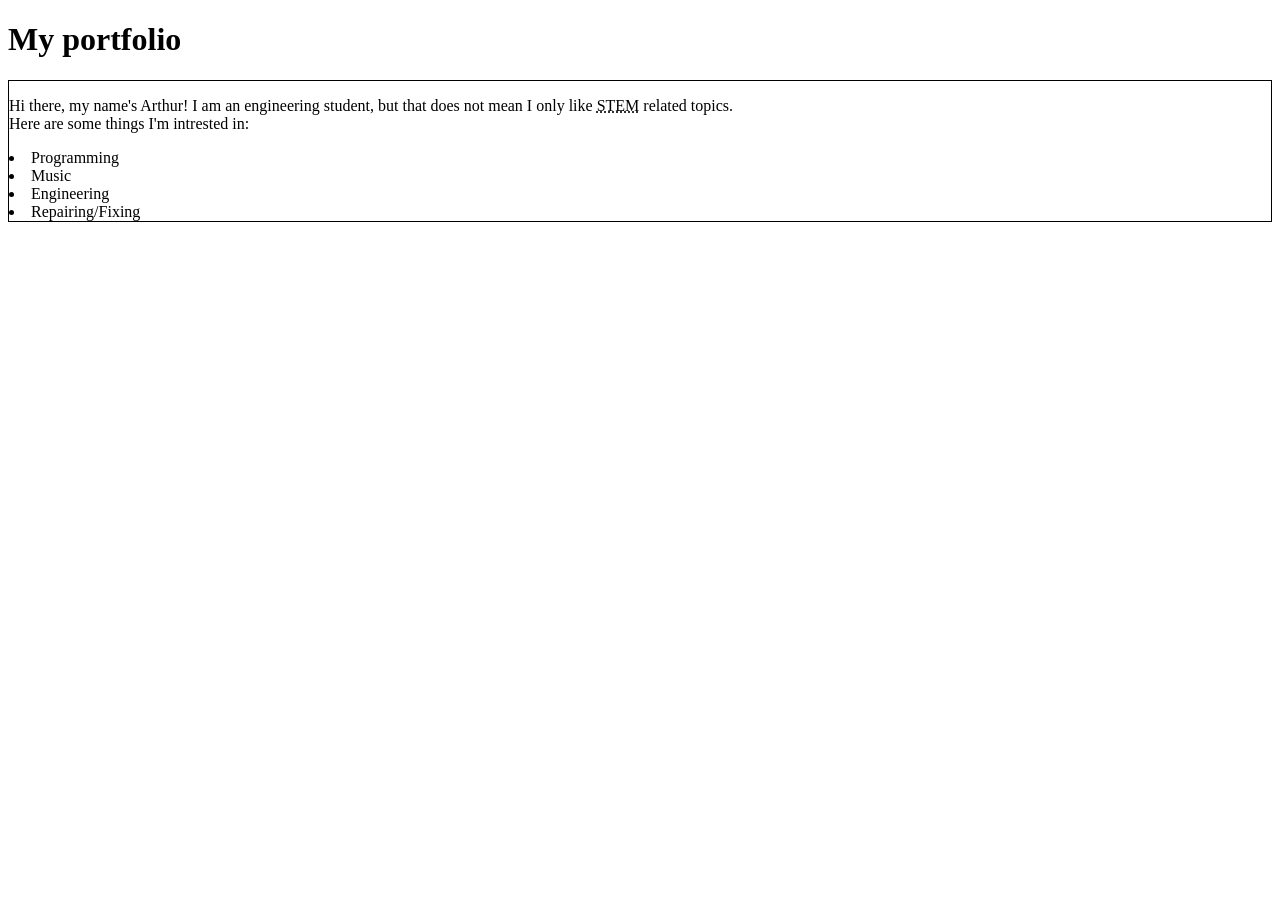
==== index.html @ b90616ce "Update index.html Updaterade index.html för att etablera en startpunkt att bygga ifrån." ====
<!DOCTYPE html>
<html lang="en">
<head>
    <meta charset="UTF-8">
    <meta name="viewport" content="width=device-width, initial-scale=1.0">
    <title>PRTFL</title>
</head>
<body>
    <h1>My portfolio</h1>
    <div style="border: 1px solid black;">   <p>Hi there, my name's Arthur! I am an engineering student, but that does not mean I only like <acronym title="Science Technology Engineering Mathematics">STEM</acronym> related topics. <br>Here are some things I'm intrested in:</p> 
            <li>Programming</li>
            <li>Music</li>
            <li>Engineering</li>
            <li>Repairing/Fixing</li>
    </div>
</body>
</html>
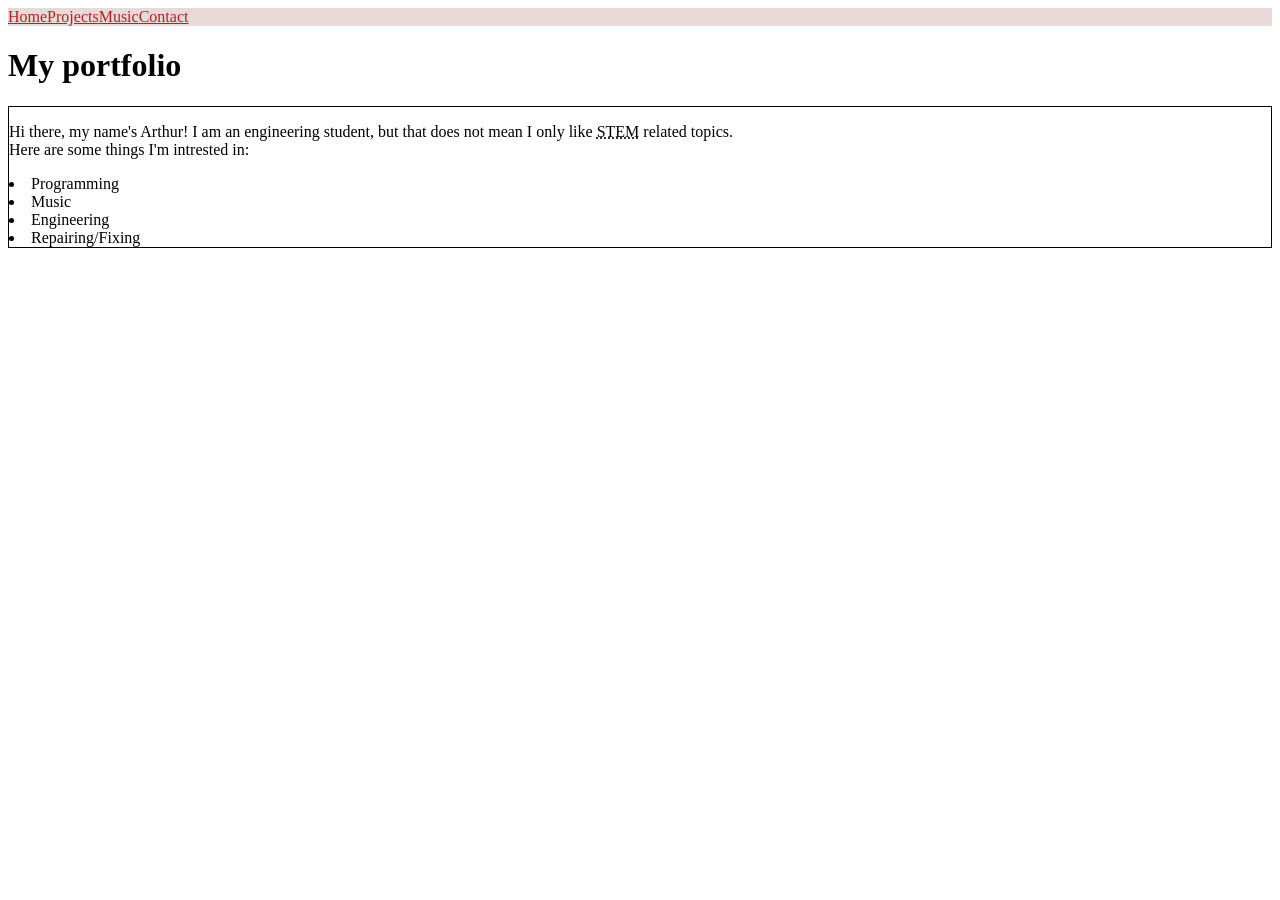
==== commit ea309270: "css och meny Började skapa en meny och css kod" ====
--- a/index.html
+++ b/index.html
@@ -1,11 +1,21 @@
 <!DOCTYPE html>
 <html lang="en">
 <head>
+    <link rel="stylesheet" href="css\style.css">
     <meta charset="UTF-8">
     <meta name="viewport" content="width=device-width, initial-scale=1.0">
     <title>PRTFL</title>
 </head>
 <body>
+    <div class="topnav" id="myTopnav">
+        <a href="#home" class="active">Home</a>
+        <a href="#projects">Projects</a>
+        <a href="#music">Music</a>
+        <a href="#contact">Contact</a>
+        <a href="javascript:void(0);" class="icon" onclick="myFunction()">
+            <i class="fa fa-bars"></i>
+        </a>
+    </div>
     <h1>My portfolio</h1>
     <div style="border: 1px solid black;">   <p>Hi there, my name's Arthur! I am an engineering student, but that does not mean I only like <acronym title="Science Technology Engineering Mathematics">STEM</acronym> related topics. <br>Here are some things I'm intrested in:</p> 
             <li>Programming</li>
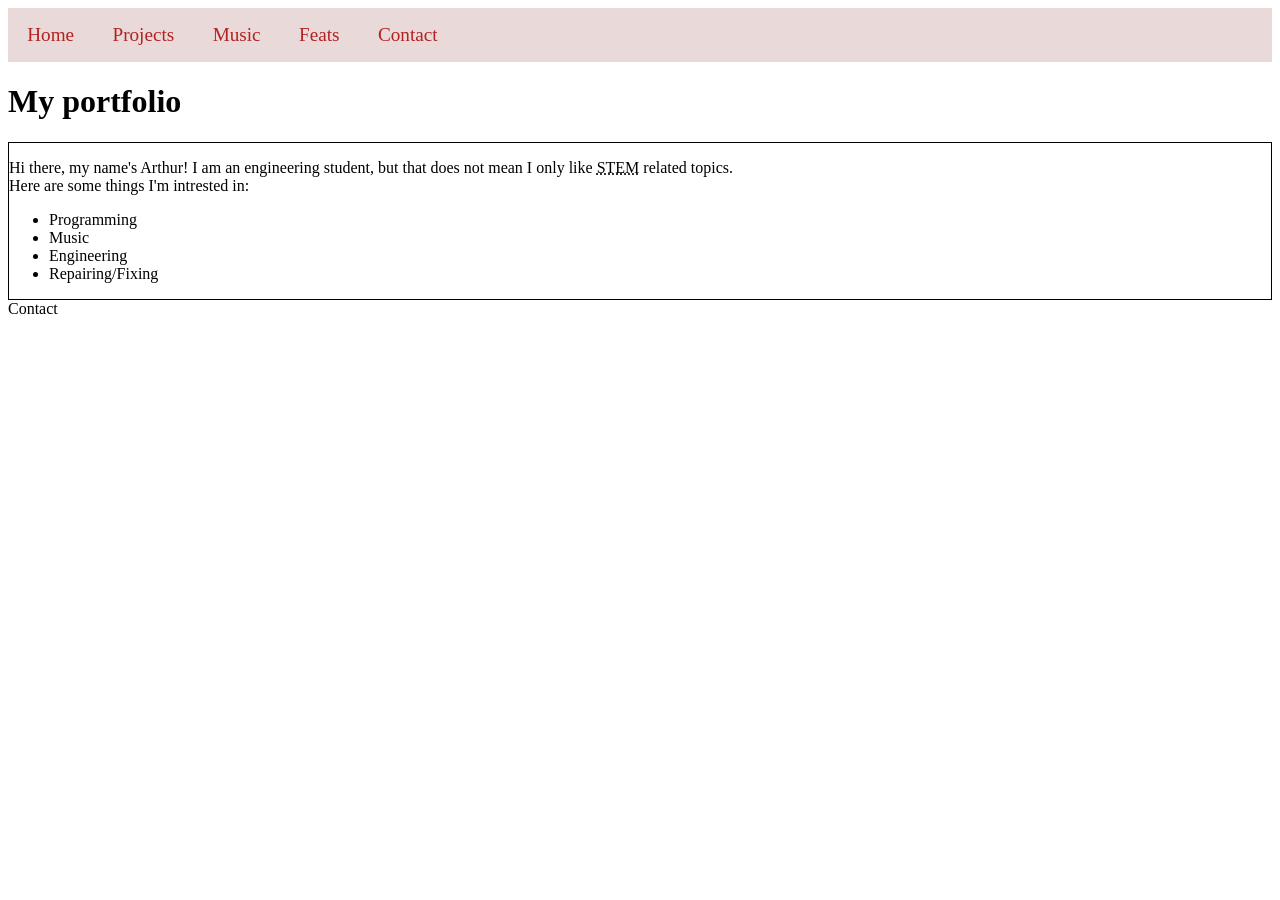
==== commit de1b3ecd: "Updates to website structure and more pages added Updates to website structure and more pages added " ====
--- a/index.html
+++ b/index.html
@@ -8,20 +8,25 @@
 </head>
 <body>
     <div class="topnav" id="myTopnav">
-        <a href="#home" class="active">Home</a>
-        <a href="#projects">Projects</a>
-        <a href="#music">Music</a>
+        <a href="index.html" class="active">Home</a>
+        <a href="projects.html">Projects</a>
+        <a href="music.html">Music</a>
+        <a href="feats.html">Feats</a>
         <a href="#contact">Contact</a>
         <a href="javascript:void(0);" class="icon" onclick="myFunction()">
             <i class="fa fa-bars"></i>
         </a>
     </div>
     <h1>My portfolio</h1>
-    <div style="border: 1px solid black;">   <p>Hi there, my name's Arthur! I am an engineering student, but that does not mean I only like <acronym title="Science Technology Engineering Mathematics">STEM</acronym> related topics. <br>Here are some things I'm intrested in:</p> 
+    <div style="border: 0.1cap solid black;">   <p>Hi there, my name's Arthur! I am an engineering student, but that does not mean I only like <acronym title="Science Technology Engineering Mathematics">STEM</acronym> related topics. <br>Here are some things I'm intrested in:</p> 
+        <ul>
             <li>Programming</li>
             <li>Music</li>
             <li>Engineering</li>
             <li>Repairing/Fixing</li>
+        </ul>
+        
     </div>
+    <footer id="contact">Contact</footer>
 </body>
 </html>
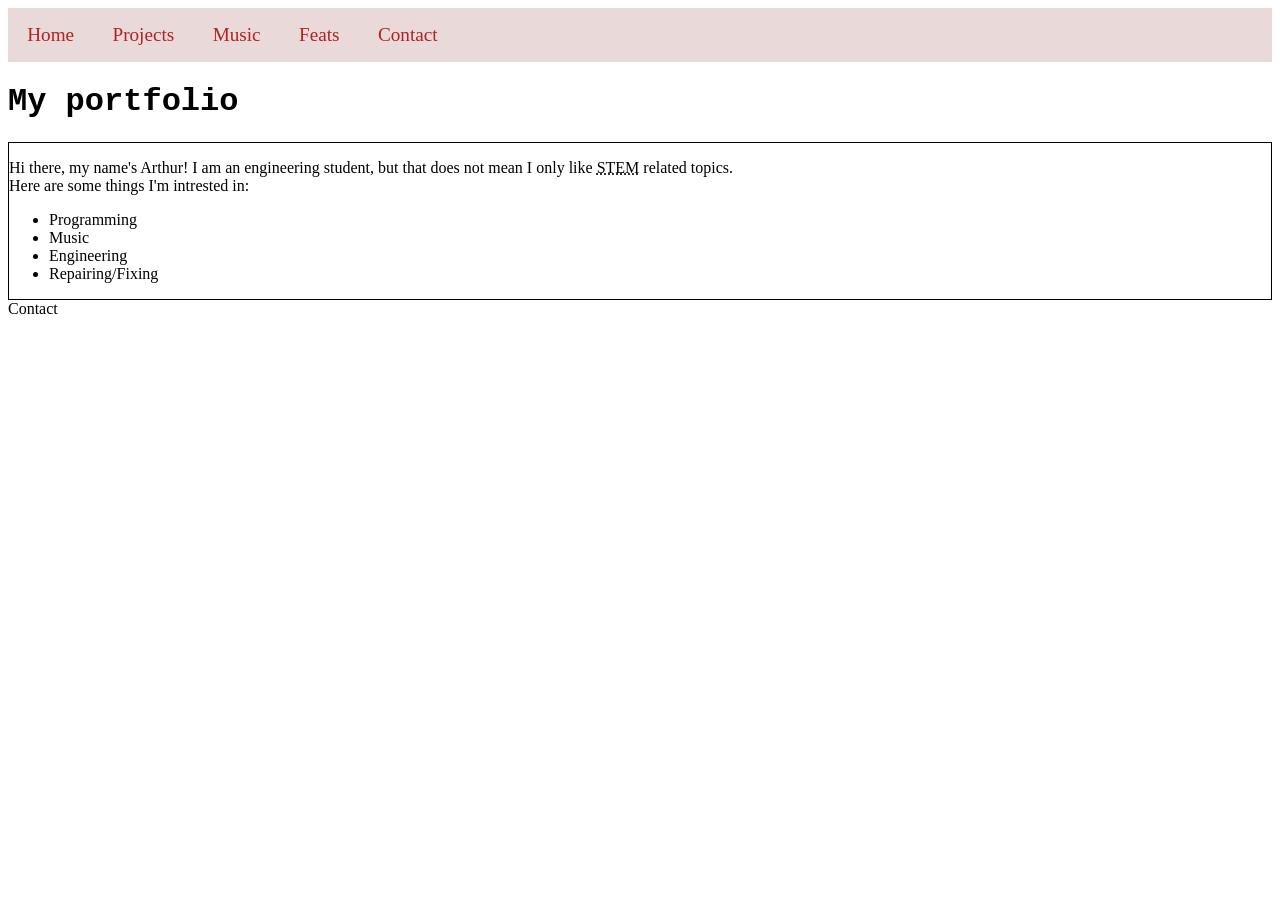
==== commit 12ce3e67: "Added java script functionality Added java script functionality that defines a function which check " ====
--- a/index.html
+++ b/index.html
@@ -17,7 +17,7 @@
             <i class="fa fa-bars"></i>
         </a>
     </div>
-    <h1>My portfolio</h1>
+    <h1 class="Header">My portfolio</h1>
     <div style="border: 0.1cap solid black;">   <p>Hi there, my name's Arthur! I am an engineering student, but that does not mean I only like <acronym title="Science Technology Engineering Mathematics">STEM</acronym> related topics. <br>Here are some things I'm intrested in:</p> 
         <ul>
             <li>Programming</li>
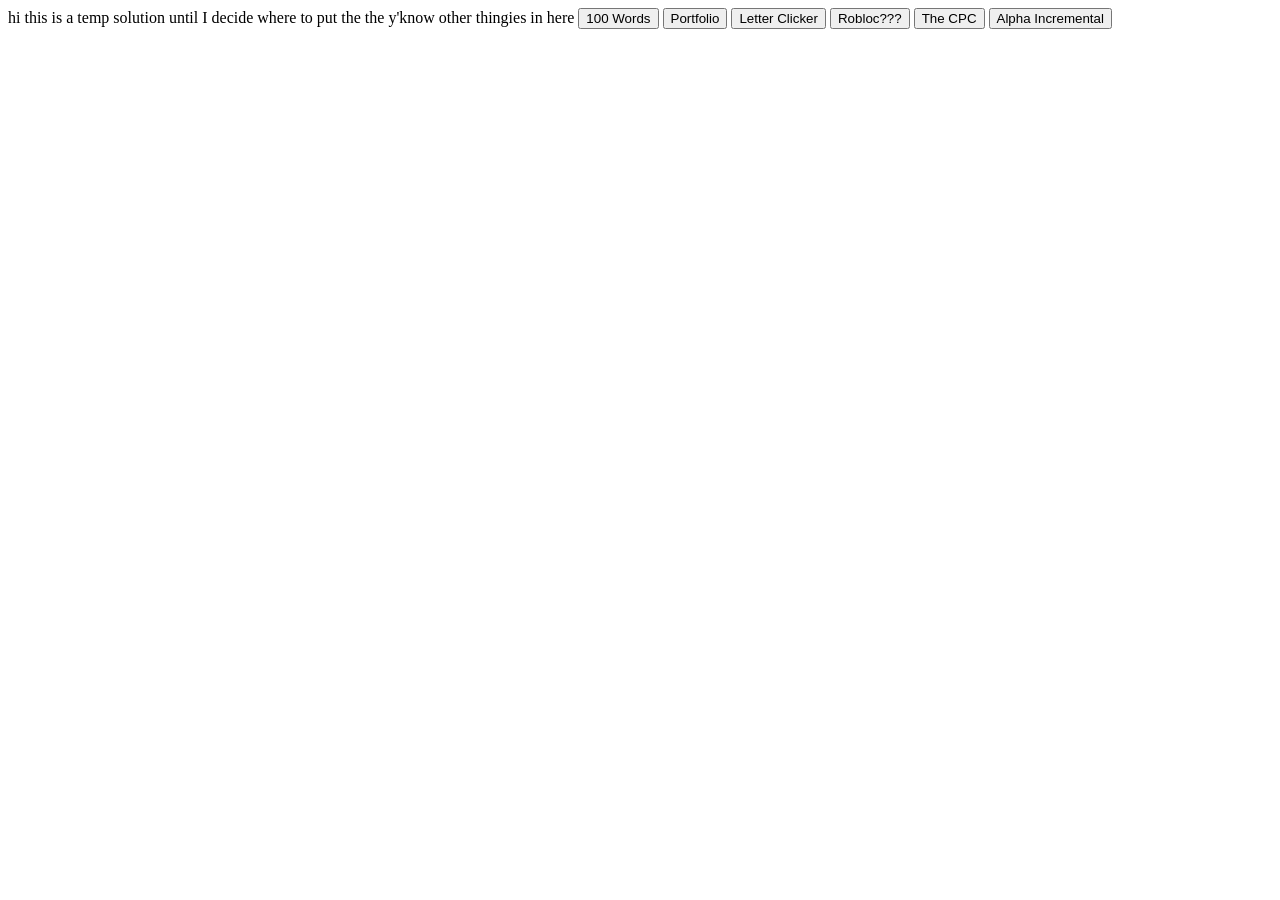
==== commit 105b8d30: "Create index.html" ====
--- a/index.html
+++ b/index.html
@@ -1,32 +1,17 @@
 <!DOCTYPE html>
 <html lang="en">
 <head>
-    <link rel="stylesheet" href="css\style.css">
     <meta charset="UTF-8">
     <meta name="viewport" content="width=device-width, initial-scale=1.0">
-    <title>PRTFL</title>
+    <title>Document</title>
 </head>
 <body>
-    <div class="topnav" id="myTopnav">
-        <a href="index.html" class="active">Home</a>
-        <a href="projects.html">Projects</a>
-        <a href="music.html">Music</a>
-        <a href="feats.html">Feats</a>
-        <a href="#contact">Contact</a>
-        <a href="javascript:void(0);" class="icon" onclick="myFunction()">
-            <i class="fa fa-bars"></i>
-        </a>
-    </div>
-    <h1 class="Header">My portfolio</h1>
-    <div style="border: 0.1cap solid black;">   <p>Hi there, my name's Arthur! I am an engineering student, but that does not mean I only like <acronym title="Science Technology Engineering Mathematics">STEM</acronym> related topics. <br>Here are some things I'm intrested in:</p> 
-        <ul>
-            <li>Programming</li>
-            <li>Music</li>
-            <li>Engineering</li>
-            <li>Repairing/Fixing</li>
-        </ul>
-        
-    </div>
-    <footer id="contact">Contact</footer>
+    hi this is a temp solution until I decide where to put the the y'know other thingies in here
+    <button>100 Words<div><a href="\top100words\index.html"></a></div></button>
+    <button>Portfolio<div><a href="\portfolio\index.html"></a></div></button>
+    <button>Letter Clicker<div><a href="\letterClicker\index.html"></a></div></button>
+    <button>Robloc???<div><a href="\flexUppgift\index.html"></a></div></button>
+    <button>The CPC<div><a href="\dayOfTheWeekCheck\index.html"></a></div></button>
+    <button>Alpha Incremental<div><a href="\alphaIncremental\index.html"></a></div></button>
 </body>
 </html>
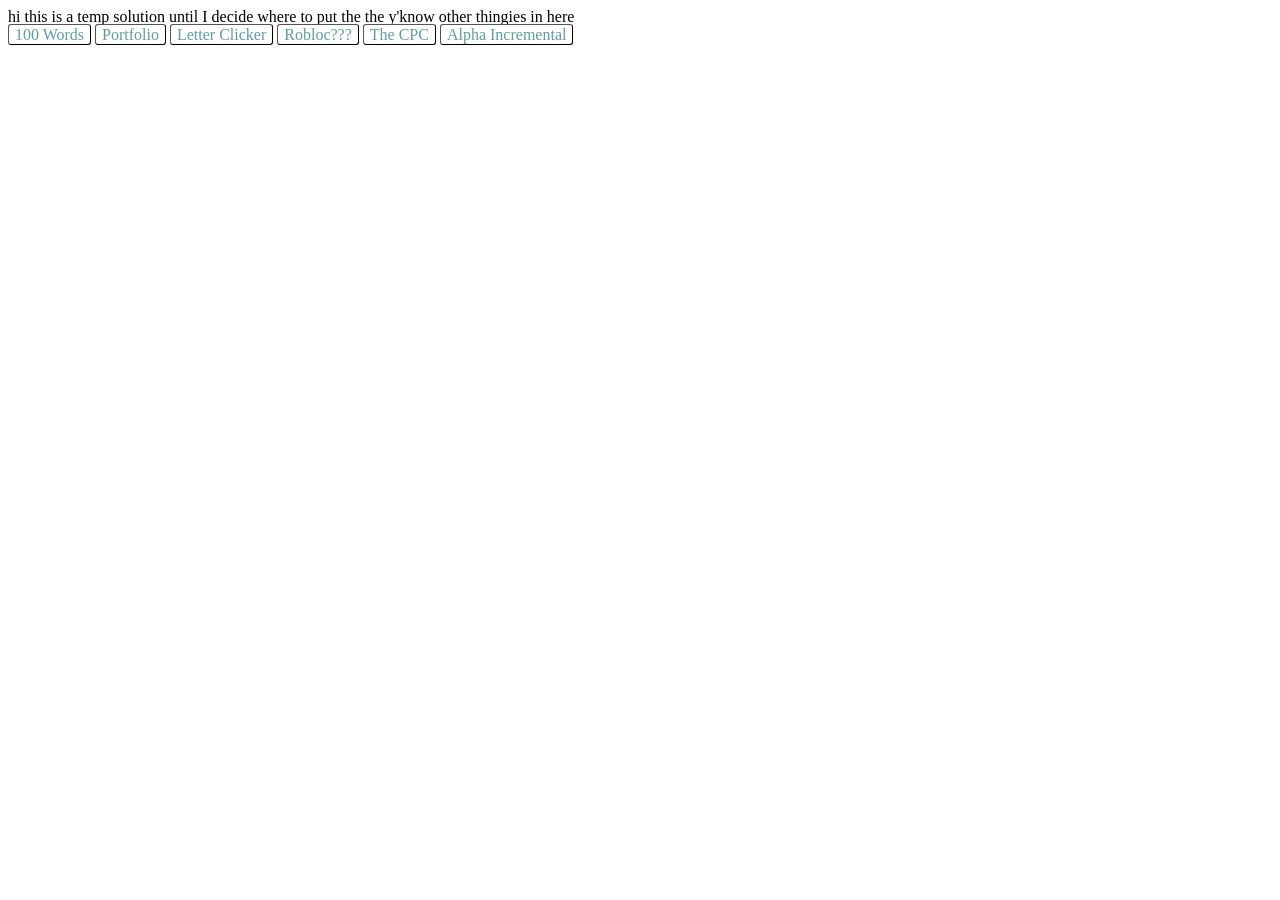
==== commit dd2728ae: "Just bare minimum atp" ====
--- a/index.html
+++ b/index.html
@@ -1,17 +1,20 @@
 <!DOCTYPE html>
 <html lang="en">
-<head>
-    <meta charset="UTF-8">
-    <meta name="viewport" content="width=device-width, initial-scale=1.0">
+  <head>
+    <meta charset="UTF-8" />
+    <meta name="viewport" content="width=device-width, initial-scale=1.0" />
     <title>Document</title>
-</head>
-<body>
-    hi this is a temp solution until I decide where to put the the y'know other thingies in here
-    <button>100 Words<div><a href="\top100words\index.html"></a></div></button>
-    <button>Portfolio<div><a href="\portfolio\index.html"></a></div></button>
-    <button>Letter Clicker<div><a href="\letterClicker\index.html"></a></div></button>
-    <button>Robloc???<div><a href="\flexUppgift\index.html"></a></div></button>
-    <button>The CPC<div><a href="\dayOfTheWeekCheck\index.html"></a></div></button>
-    <button>Alpha Incremental<div><a href="\alphaIncremental\index.html"></a></div></button>
-</body>
-</html>+    <link rel="stylesheet" href="style.css" />
+  </head>
+  <body>
+    hi this is a temp solution until I decide where to put the the y'know other
+    thingies in here
+    <br>
+    <a href="\top100words\index.html" class="button">100 Words</a>
+    <a href="\portfolio\index.html" class="button">Portfolio</a>
+    <a href="\letterClicker\index.html" class="button">Letter Clicker</a>
+    <a href="\flexUppgift\index.html" class="button">Robloc???</a>
+    <a href="\dayOfTheWeekCheck\index.html" class="button">The CPC</a>
+    <a href="\alphaIncremental\index.html" class="button">Alpha Incremental</a>
+  </body>
+</html>
--- a/style.css
+++ b/style.css
@@ -0,0 +1,12 @@
+a.button {
+    padding: 1px 6px;
+    border: 1px outset buttonborder;
+    border-radius: 3px;
+    color: cadetblue;
+    background-color: rgb(255, 255, 255);
+    text-decoration: none;
+}
+a.button:hover{
+    color: purple;
+    border-radius: 6px;
+}
